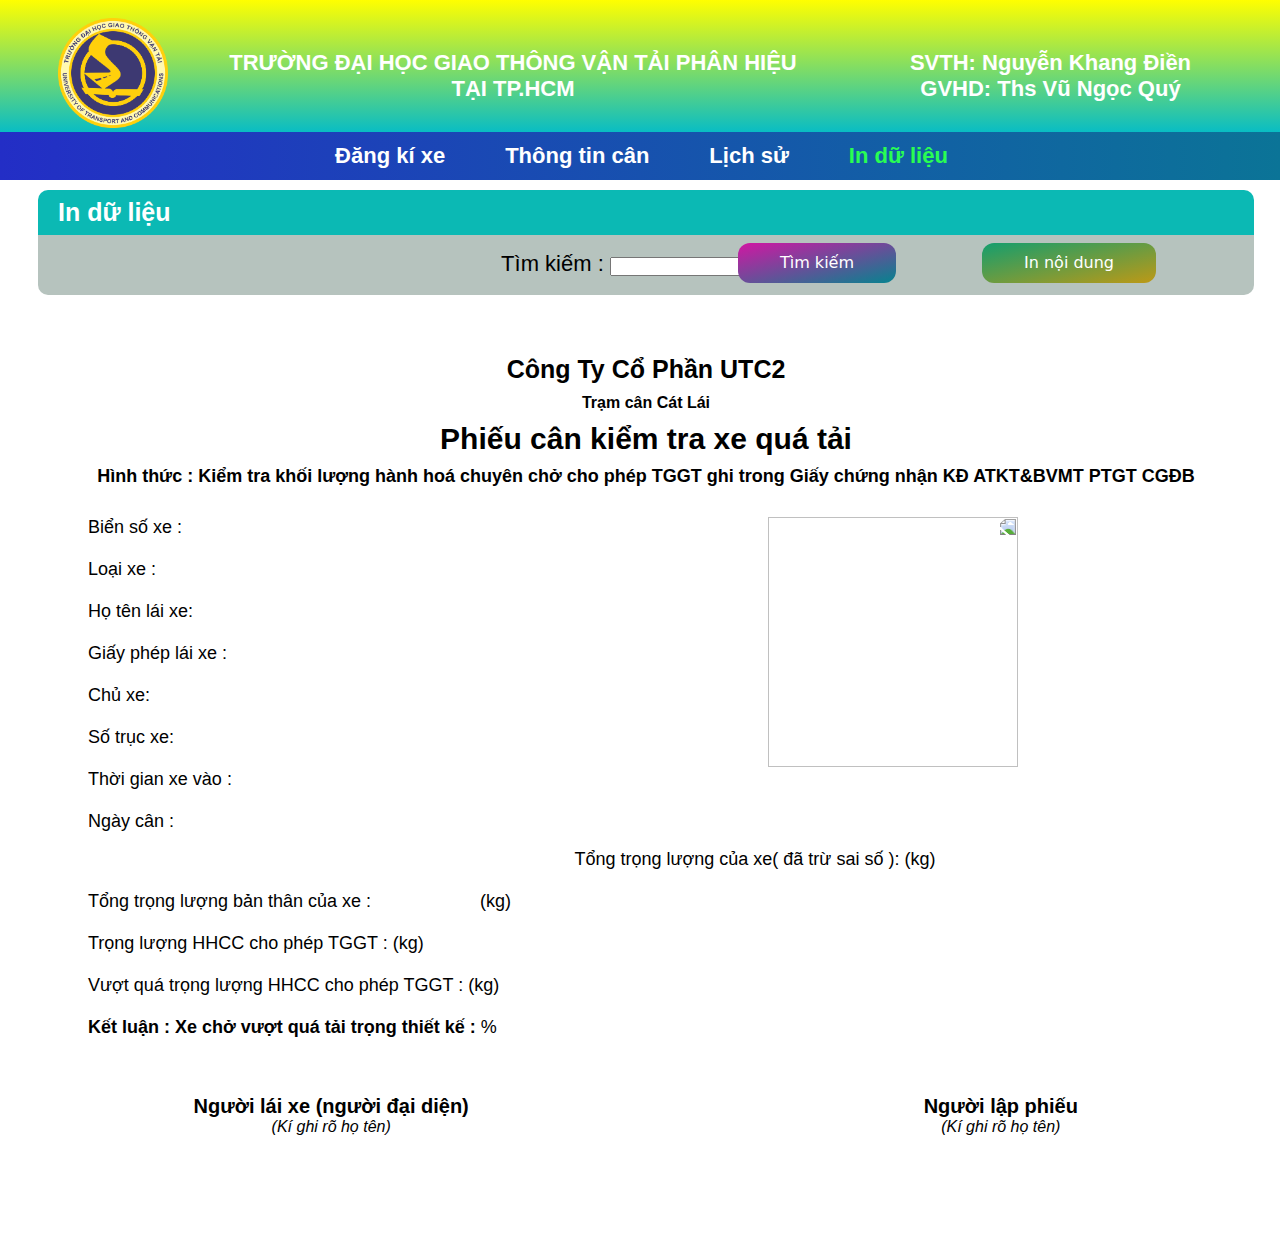
==== printPDF.html @ 82b285f0 "Do an tot nghiep" ====
<!DOCTYPE html>
<html lang="en">
<head>
    <meta charset="UTF-8">
    <meta http-equiv="X-UA-Compatible" content="IE=edge">
    <meta name="viewport" content="width=device-width, initial-scale=1.0">
    <link rel="stylesheet" href="vehicle_registration.css">
    <link rel="stylesheet"  href="history.css">
    <link rel="stylesheet" href="./front/fontawesome-free-6.1.2-web/css/all.min.css">
    <link rel="stylesheet" href="https://cdnjs.cloudflare.com/ajax/libs/normalize/8.0.1/normalize.min.css"> 
	<link href="https://cdn.jsdelivr.net/npm/remixicon@2.5.0/fonts/remixicon.css" rel="stylesheet">
    <link rel="stylesheet" href="https://cdn.datatables.net/1.12.1/css/jquery.dataTables.min.css">
    <script scr="https://cdn.datatables.net/1.12.1/js/jquery.dataTables.min.js"></script>
    <link rel="stylesheet" href="printPDF.css">

    <title>Document</title>
    <script>
        function printContent(el){
            var restorepage = document.body.innerHTML;
            var printcontent = document.getElementById(el).innerHTML;
            document.body.innerHTML = printcontent;
            window.print();
            document.body.innerHTML = restorepage;
        }
        </script>
</head>
<body >
    <div class="header_1">
        <div class="header-navbar">
            <div class="logo">
                <img src="./picture/logo truong.png" alt="">
            </div>
            <div class="header-navbar-1">
                TRƯỜNG ĐẠI HỌC GIAO THÔNG VẬN TẢI PHÂN HIỆU TẠI TP.HCM
                 
            </div>
            
            <div class="header-navbar-2">
                SVTH: Nguyễn Khang Điền <br>
                GVHD: Ths Vũ Ngọc Quý
            </div>
            
        </div>
        <header>
            <a href="weight_status.html" class="logo"><i class="fa-solid fa-car"></i><span></span></a>
    
            <ul class="navbar">
                <li><a href="vehicle_registration.html" >Đăng kí xe</a></li>
                <li><a href="weight_status.html">Thông tin cân</a></li>
                <li><a href="history.html">Lịch sử</a></li>
                <li><a href="printPDF.html"class="active">In dữ liệu</a></li>
            
            </ul>
    
    
        </header>



<div class="container-frame">

        <div class="navbar-thongtin-tab4">
            <h3 class="navbar-thongtin-label">
                <i class="navbar-thongtin-label-icon fa-solid fa-print"></i>
                 In dữ liệu
            </h3>
        </div>
        <div class="command">
             Tìm kiếm : <input type="text" id="khung_xe"></input>
            <button id="select">Tìm kiếm</button>
            <button id="print" onclick="printContent('pdf')">In nội dung</button>
        </div>
        
    <div id="pdf">
        <div class="header_pdf">
            <div class="header_5">Công Ty Cổ Phần UTC2</div>
            <div class="header_2">Trạm cân Cát Lái </div>
            <div class="header_3">Phiếu cân kiểm tra xe quá tải </div>
            <div class="header_4">Hình thức : Kiểm tra khối lượng hành hoá chuyên chở cho phép TGGT ghi trong Giấy chứng nhận KĐ ATKT&BVMT PTGT CGĐB</div>
            
        </div>
        <div class="content">
            <div id="information">
                Biển số xe : <output type="text" id="bsx"></output> <br><br>
                Loại xe : <output type="text" id="lx"></output> <br><br>
                Họ tên lái xe: <output type="text" id="ten"></output> <br><br>
                Giấy phép lái xe : <output type="text" id="gplx"></output> <br><br>
            
                Chủ xe: <output type="text" id="chu_xe"></output> <br><br>
                Số trục xe:  <output type="text" id="so_xe"></output> <br><br>
                Thời gian xe vào : <output type="text" id="tg"></output> <br><br>
               Ngày cân : <output type="text" id="date"></output> <br><br>
            </div>
            <div id="image">
                <img id="myimg" src="" >
            </div>
        
        </div>
 
        <div class="weight_car">
    
        Tổng trọng lượng của xe( đã trừ sai số ):  <output type="text" id="ttlx"></output>
        (kg) <br><br>
        Tổng trọng lượng bản thân của xe :  <output type="text" id="tlbt"></output>
        (kg) <br><br>
        Trọng lượng HHCC cho phép TGGT : <output type="text" id="tlhh"></output>
        (kg) <br><br>
        Vượt quá trọng lượng HHCC cho phép TGGT : <output type="text" id="vtt"></output>
        (kg)<br><br>
        <label class="kl " for="input_car" >Kết luận : Xe chở vượt quá tải trọng thiết kế :</label>
        <output id="kq" ></output>
           %<br><br>
        </div>
        <div class="comfim">
            <div id="sign_owner">
                <div class="title_owner">Người lái xe (người đại diện)</div>
                <div class="title_owner_1">(Kí ghi rõ họ tên)</div>
            </div>
            <div id="sign_authority">
                <div class="title_authority">Người lập phiếu</div>
                <div class="title_authority_1">(Kí ghi rõ họ tên)</div>
            </div>
    
        </div>
    
    
    </div>

    <script src="https://www.gstatic.com/firebasejs/8.2.10/firebase-app.js"></script>
    <script src="https://www.gstatic.com/firebasejs/8.2.10/firebase-database.js"></script>
    <script src="https://www.gstatic.com/firebasejs/8.2.10/firebase-analytics.js"></script>
    <script src="https://www.gstatic.com/firebasejs/8.2.10/firebase-storage.js"></script>
    <script src="https://www.gstatic.com/firebasejs/8.2.10/firebase-auth.js"></script>

   <script src="printPDF.js"></script>

</body>

</html>
---- vehicle_registration.css ----
:root{
    --label-color:rgb(149, 18, 178);
  
}
*{
    box-sizing: inherit;
}

body{
    height: 1300px;
}
.header_1{
    height: 132px;
    width: 100%;
    background-image: linear-gradient(0, #09bdc4,yellow); 

}
.car{
    font-weight: 600;
    color: var(--label-color);
    margin-bottom: 20px;
    margin-top: 10px;
    font-size: 22px;
   line-height: 22px;
    display: flex;
}
#name_owner{
    width: 220px;
    height: 30px;
    margin-left: 30px;
}
#soloai{
    width: 220px;
    height: 30px;
    margin-left: 72px;
}
#trucxe{
    width: 220px;
    height: 30px;
    margin-left: 38px;
}
#name_car{
    width: 220px;
    height: 30px;
    margin-left: 28px;
}
#plate_number{
  background-color: white;
    width: 220px;
    height: 30px;
    margin-left: 42px;
    border: 2px solid white;
    line-height: 33px ;
    padding-left: 35px;
  
}
#tgsd{
  width: 220px;
  height: 30px;
  margin-left: 60px;
  text-align: center;
}

#trong_luong_hh{
    width: 220px;
    height: 30px;
    margin-left: 100px;
}
#typecar {
    width: 220px;
    height: 30px;
    margin-left: 78px;
    text-align: center;
  }
  #somay{
    width: 220px;
    height: 30px;
    margin-left: 74px;
  }
  
  #person{
    width: 220px;
    height: 30px;
    margin-left: 54px;
    text-align: center;
  }
  #tlbt{
    width: 220px;
    height: 30px;
    margin-left: 104px;
  }
  #year{
    width: 220px;
    height: 30px;
    margin-left: 16px;
    text-align: center;
  }
  #weight_before{
    width: 220px;
    height: 30px;
    margin-left: 18px;
  }
  #namecar{
    width: 220px;
    height: 30px;
    margin-left: 50px;
  }
 #cdcs{
    width: 220px;
    height: 30px;
    margin-left: 60px;
  }
  #sokhung{
    width: 220px;
    height: 30px;
    margin-left: 52px;
  }


.container-frame{
    width: 95%;
    height: 800px;
    margin-left: 38px;
    margin-top: 30px;
}
.camera-realtime{
    color: white;
    font-size: 24px;
    font-weight: 600;
    text-align: center;
    margin-top: 4px;
}
.header-navbar{
    
    color:white;
    font-weight: 100;
    display: flex;
    justify-content:space-evenly;

}

.header-navbar-1{
    font-size: 22px;
    width: 45%;
    text-align: center;
    padding-top: 50px;
    font-weight: 600;


}
.header-navbar-2{
    font-size: 22px;
    width: 30%;
    text-align: center;
    padding-top: 50px;
    padding-left: 20px;
    font-weight: 600;

}
.logo img{
    width: 110px;
    height:110px;
   margin-top: 18px;
   -webkit-transform: scaleX(-1);
   transform: scaleX(1);
}
/* .navbar{
    height: 30px;
    width: 100%;
    background-color:;
} */

.navbar- {
    display: flex;
    font-size: 1.3rem;
    color: black;
    height: 100%;

    font-weight: 100;
    text-decoration: none;

}
.navbar-header-1{
    width: 250px;
    height: 92%;
    background-color: beige;
    text-decoration: none;
    border: 1px solid green;
    cursor: pointer;
    
    
}
.navbar-header-2{
    text-decoration: none;
    width: 249px;
    height: 92%;
    background-color: beige;
    border: 1px solid green;
    cursor: pointer;

}
.navbar-header-3{
    text-decoration: none;
    width: 249px;
    height: 92%;
    background-color: beige;
    border: 1px solid green;
    cursor: pointer;
}
/* phần khung  */
.background{  
    height: 90%;
    background-color: rgb(240, 240, 231);
    width: 100%;
    margin-top:-20px;
    border-radius: 10px;
}
.navbar-thongtin{
    width: 100%;
    height: 45px;
    background-color: rgb(11, 185, 180);
    display: flex; /*can giua */
    align-items: center;
    border-radius: 10px 10px 0px 0px ;
}
.navbar-thongtin-label{
    font-size: 25px;
    color:white;  
    margin-left: 16px;
}
.navbar-thongtin-label-icon{
    font-size: 25px;
    margin-right: 4px;
}
.khung-anh{
    height:89% ;
    width: 22%;
    background-image:linear-gradient(90deg, rgb(27, 177, 7) 0%, rgb(24, 131, 43) 100%);;
    margin: 20px 0px 30px 10px;
    border-radius: 10px;
    box-shadow: 0 2px 25px rgba(9, 201, 51, 0.7)
    
}


video{
    width: 95%;
    height: 290px;
    margin: -8px 9px ;   
   
}
canvas{
    width: 95%;
    height: 218px;
    margin: 30px 9px ;  

}
.ten{
  color: white;
    font-size: 24px;
    font-weight: 600;
    text-align: center;
    margin-top: 4px;
}
img{
    width: 95%;
    height: 290px;
    margin: 0px 10px ;
    -webkit-transform: scaleX(-1);
    transform: scaleX(-1);
}
.btn{
    margin-top: 39px;
    color: green;
    background-color: aqua;
}
.khung-thong-tin{
    width:78% ;
    height: 77%;
    background-image:linear-gradient(90deg, rgb(66, 224, 221) 0%, rgb(218, 228, 230) 100%);;
    margin: 20px 10px 0px 20px;
    border-radius: 10px;
    box-shadow: 0 2px 15px rgba(5, 204, 223, 0.7)
}
.khung{
    display: flex;
    height: 100%;
    width: 100%;

    
}
.webcam{
    width:100% ;
    height: 100%;
    position: relative;
    /* display: flex; */
}
.frame-left{
    float: left;
    margin: 30px 50px;
}
.frame-right{
    float: left;

    margin: 30px 50px;  
}
.camera{
    color: aquamarine;
    font-size: 30px;
    font-weight: 500;
    align-items: center;
    display: block;
}
.function{
    height: 68px;
    width: 100%;
    background-color: #9dc328;
    margin: 572px 0 10px;
    position: relative;
    background-image:linear-gradient(90deg, rgb(112, 224, 68) 0%, rgb(33, 193, 163) 100%);;
    border-radius: 10px;
    box-shadow: 0 4px 15px rgba(30, 230, 113, 0.7)
}
/*==Reset CSS==*/
* {
    margin: 0;
    padding: 0;
  }
  
  /*==Style cơ bản cho website==*/
  body {
    font-family: sans-serif;
    color: #333;
  }
  
  /*==Style cho menu===*/
  #menu ul {
    background: #1F568B;
    list-style-type: none;
    text-align: center;
  }
  #menu li {
    color: #f1f1f1;
    display: inline-block;
    width: 120px;
    height: 40px;
    line-height: 40px;
    margin-left: -5px;
  }
  #menu a {
    text-decoration: none;
    color: #fff;
    display: block;
  }
  #menu a:hover {
    background: #F1F1F1;
    color: #333;
  }
  
#canvas {
    -webkit-transform: scaleX(-1);
    transform: scaleX(-1);
  }
  #video{
    -webkit-transform: scaleX(-1);
    transform: scaleX(-1);
  }


/* CSS */
.snap {
    position: absolute;
    left: 220px;
    background: linear-gradient(to bottom right, #d61337, #e96a1b);
    border: 0;
    border-radius: 12px;
    color: #FFFFFF;
    cursor: pointer;
    display: inline-block;
    font-family: -apple-system,system-ui,"Segoe UI",Roboto,Helvetica,Arial,sans-serif;
    font-size: 20px;
    font-weight: 500;
    line-height: 2.5;
    outline: transparent;
    padding: 0px 42px;
    text-align: center;
    text-decoration: none;
    transition: box-shadow .2s ease-in-out;
    user-select: none;
    -webkit-user-select: none;
    touch-action: manipulation;
    white-space: nowrap;
    margin-top: 4px;
    
  }
  .snap{
    text-decoration:none;
    font-size: 20px;
    margin-top: 9px;
  }
  
  .snap:not([disabled]):focus {
    box-shadow: 0 0 .25rem rgba(0, 0, 0, 0.5), -.125rem -.125rem 1rem rgba(239, 71, 101, 0.5), .125rem .125rem 1rem rgba(255, 154, 90, 0.5);
  }
  
  .snap:not([disabled]):hover {
    box-shadow: 0 0 .25rem rgba(0, 0, 0, 0.5), -.125rem -.125rem 1rem rgba(239, 71, 101, 0.5), .125rem .125rem 1rem rgba(255, 154, 90, 0.5);
  }

  #insert {
    position: absolute;
    right:198px;
    background: linear-gradient(to bottom right, #cd0e64, #9f26eb);
    border: 0;
    border-radius: 12px;
    color: #FFFFFF;
    cursor: pointer;
    display: inline-block;
    font-family: -apple-system,system-ui,"Segoe UI",Roboto,Helvetica,Arial,sans-serif;
    font-size: 20px;
    font-weight: 500;
    line-height: 2.5;
    outline: transparent;
    padding: 0px 42px;
    text-align: center;
    text-decoration: none;
    transition: box-shadow .2s ease-in-out;
    user-select: none;
    -webkit-user-select: none;
    touch-action: manipulation;
    white-space: nowrap;
    margin-top: 10px;

  }
  .insert{
    text-decoration:none;
    font-size: 20px;
    margin-top: 9px;
  
    
  }
  
 .insert:not([disabled]):focus {
    box-shadow: 0 0 .25rem rgba(0, 0, 0, 0.5), -.125rem -.125rem 1rem rgba(239, 71, 101, 0.5), .125rem .125rem 1rem rgba(255, 154, 90, 0.5);
  }
  
  .insert:not([disabled]):hover {
    box-shadow: 0 0 .25rem rgba(0, 0, 0, 0.5), -.125rem -.125rem 1rem rgba(239, 71, 101, 0.5), .125rem .125rem 1rem rgba(255, 154, 90, 0.5);
  }
---- history.css ----
*{
	padding: 0;
	margin: 0;
	box-sizing: border-box;
	
	text-decoration: none;
	list-style: none;
}

:root{
	--bg-color: #222327;
	--text-color:black;
	--main-color: #29fd53;
}
body{
	height: 50px;
	/* background: var(--bg-color); */
	color: var(--text-color);
}
header{
	width: 100%;
	top: 130px;
	right: 0;
	z-index: 1000;
	display: flex;
	align-items: center;
	justify-content: center;
	padding: 24px 12%;
	background-image:linear-gradient(90deg, rgb(35, 46, 198) 0%, rgb(11, 116, 151) 100%);;
	height: 0;

  background-color: rgb(20, 154, 154);;
}

.logo i{
	color: var(--main-color);
	margin-right: 3px;
	text-align: center;
	font-size: 26px;
	font-weight: 600;
}
.logo span{
	color: var(--text-color);
	font-size: 1.7rem;
	font-weight: 600;
}
.navbar{
	display: flex;
}
.navbar a{
	color: white;
	font-size: 1.1rem;
	font-weight: 700;
	padding: 5px 0;
	margin: 0px 30px;
	transition: all .50s ease;
	font-size: 22px;	
}
.navbar a:hover{
	color: var(--main-color);
}
.navbar a.active{
	color: var(--main-color);
}
.main{
	display: flex;
	align-items: center;
}
.main a{
	margin-right: 25px;
	margin-left: 10px;
	color: var(--text-color);
	font-size: 1.1rem;
	font-weight: 500;
	transition: all .50s ease;
}
.navbar-thongtin-tab3{
    width: 100%;
    height: 45px;
    background-color: rgb(11, 185, 180);
    display: flex; /*can giua */
    align-items: center;
    border-radius: 10px 10px 0px 0px ;
    margin: -20px 0 20px;
}
.user{
	display: flex;
	align-items: center;
}
.user i{
	color: var(--main-color);
	font-size: 28px;
	margin-right: 7px;
}
.main a:hover{
	color: var(--main-color);
}
#menu-icon{
	font-size: 35px;
	color: var(--text-color);
	cursor: pointer;
	z-index: 10001;
	display: none;
}
---- printPDF.css ----
#pdf{
    width: 100%;
    height: 900px;
   
}
.header{
    margin-left: 50px;
    
}
.navbar-thongtin-tab4{
  width: 100%;
  height: 45px;
  background-color: rgb(11, 185, 180);
  display: flex; /*can giua */
  align-items: center;
  border-radius: 10px 10px 0px 0px ;
  margin: -20px 0 0px;
}
#plate_number{
  margin-top: 14px;
}
.header_2{
    font-size: 16px;
    margin-bottom: 10px;
    font-weight: 600;
    text-align: center;
}
.header_5{
    font-size: 25px;
    margin-bottom: 10px;
    font-weight: 600;
    text-align: center;
}
.header_3{
    font-size: 30px;
    text-align: center;
    font-weight: 600;
}
.header_4{
    font-size: 18px;
    text-align: center;
    font-weight: 600;
    margin-top: 10px;
}
img{ 
    height: 250px; 
    width: 250px; 
    
}
.content{
   margin-top: 30px;
   height: 330px;
   
}
#information{
   width: 40%;
   float: left;
   overflow: auto;
   margin-left: 50px;
   font-size: 18px
}
#image{
width: 40%;
float: right;
overflow: auto;
margin-right: 10px;
}

#namebox_1{
width: 150px;
}
#rollbox_1{
    width: 150px;
}
.secbox_1{
    width: 150px;
}
.kl{
    font-weight: 600;
}
.weight_car{
    margin: 2px 50px ;
    font-size: 18px
    
}

.comfim{
  margin-top: 36px;
}
#sign_owner{
    width: 40%;
    float: left;
    overflow: auto;
    margin-left: 50px;
 }
 #sign_authority{
 width: 40%;
 float: right;
 overflow: auto;
 margin-right: 10px;
 }
 .title_owner{
font-size: 20px;
font-weight: 600;
text-align: center;
 }
 .title_owner_1{
    font-style: italic;
    text-align: center;
 }
 .title_authority{
    font-size: 20px;
    font-weight: 600;
    text-align: center;
 }
 .title_authority_1{
    font-style: italic;
    text-align: center;
 }
 .command{
  height: 60px;
  width: 100%;
  background-color: #b6c3be;
  margin-bottom: 60px;
  text-align: center;
  font-size: 22px;
  border-radius: 0px 0px 10px 10px;
 padding-top: 16px;
    
 }
 
 #select{
    position: absolute;
    right:384px;
    background: linear-gradient(to bottom right, #d216a3, #05848f);
    border: 0;
    border-radius: 12px;
    color: #FFFFFF;
    cursor: pointer;
    display: inline-block;
    font-family: -apple-system,system-ui,"Segoe UI",Roboto,Helvetica,Arial,sans-serif;
    font-size: 16px;
    font-weight: 500;
    line-height: 2.5;
    outline: transparent;
    padding: 0px 42px;
    text-align: center;
    text-decoration: none;
    transition: box-shadow .2s ease-in-out;
    user-select: none;
    -webkit-user-select: none;
    touch-action: manipulation;
    white-space: nowrap;
    margin-top: -8px;
  }
  .print{
    text-decoration:none;
    font-size: 20px;
    margin-top: 9px;   
  }
 .print:not([disabled]):focus {
    box-shadow: 0 0 .25rem rgba(0, 0, 0, 0.5), -.125rem -.125rem 1rem rgba(239, 71, 101, 0.5), .125rem .125rem 1rem rgba(255, 154, 90, 0.5);
  } 
  .print:not([disabled]):hover {
    box-shadow: 0 0 .25rem rgba(0, 0, 0, 0.5), -.125rem -.125rem 1rem rgba(239, 71, 101, 0.5), .125rem .125rem 1rem rgba(255, 154, 90, 0.5);
  }
  #print{
    position: absolute;
    right:124px;
    background: linear-gradient(to bottom right, #149e6e, #bd9916);
    border: 0;
    border-radius: 12px;
    color: #FFFFFF;
    cursor: pointer;
    display: inline-block;
    font-family: -apple-system,system-ui,"Segoe UI",Roboto,Helvetica,Arial,sans-serif;
    font-size: 16px;
    font-weight: 500;
    line-height: 2.5;
    outline: transparent;
    padding: 0px 42px;
    text-align: center;
    text-decoration: none;
    transition: box-shadow .2s ease-in-out;
    user-select: none;
    -webkit-user-select: none;
    touch-action: manipulation;
    white-space: nowrap;
    margin-top: -8px;
  }
  .print{
    text-decoration:none;
    font-size: 20px;
    margin-top: 9px;   
  }
 .print:not([disabled]):focus {
    box-shadow: 0 0 .25rem rgba(0, 0, 0, 0.5), -.125rem -.125rem 1rem rgba(239, 71, 101, 0.5), .125rem .125rem 1rem rgba(255, 154, 90, 0.5);
  } 
  .print:not([disabled]):hover {
    box-shadow: 0 0 .25rem rgba(0, 0, 0, 0.5), -.125rem -.125rem 1rem rgba(239, 71, 101, 0.5), .125rem .125rem 1rem rgba(255, 154, 90, 0.5);
  }
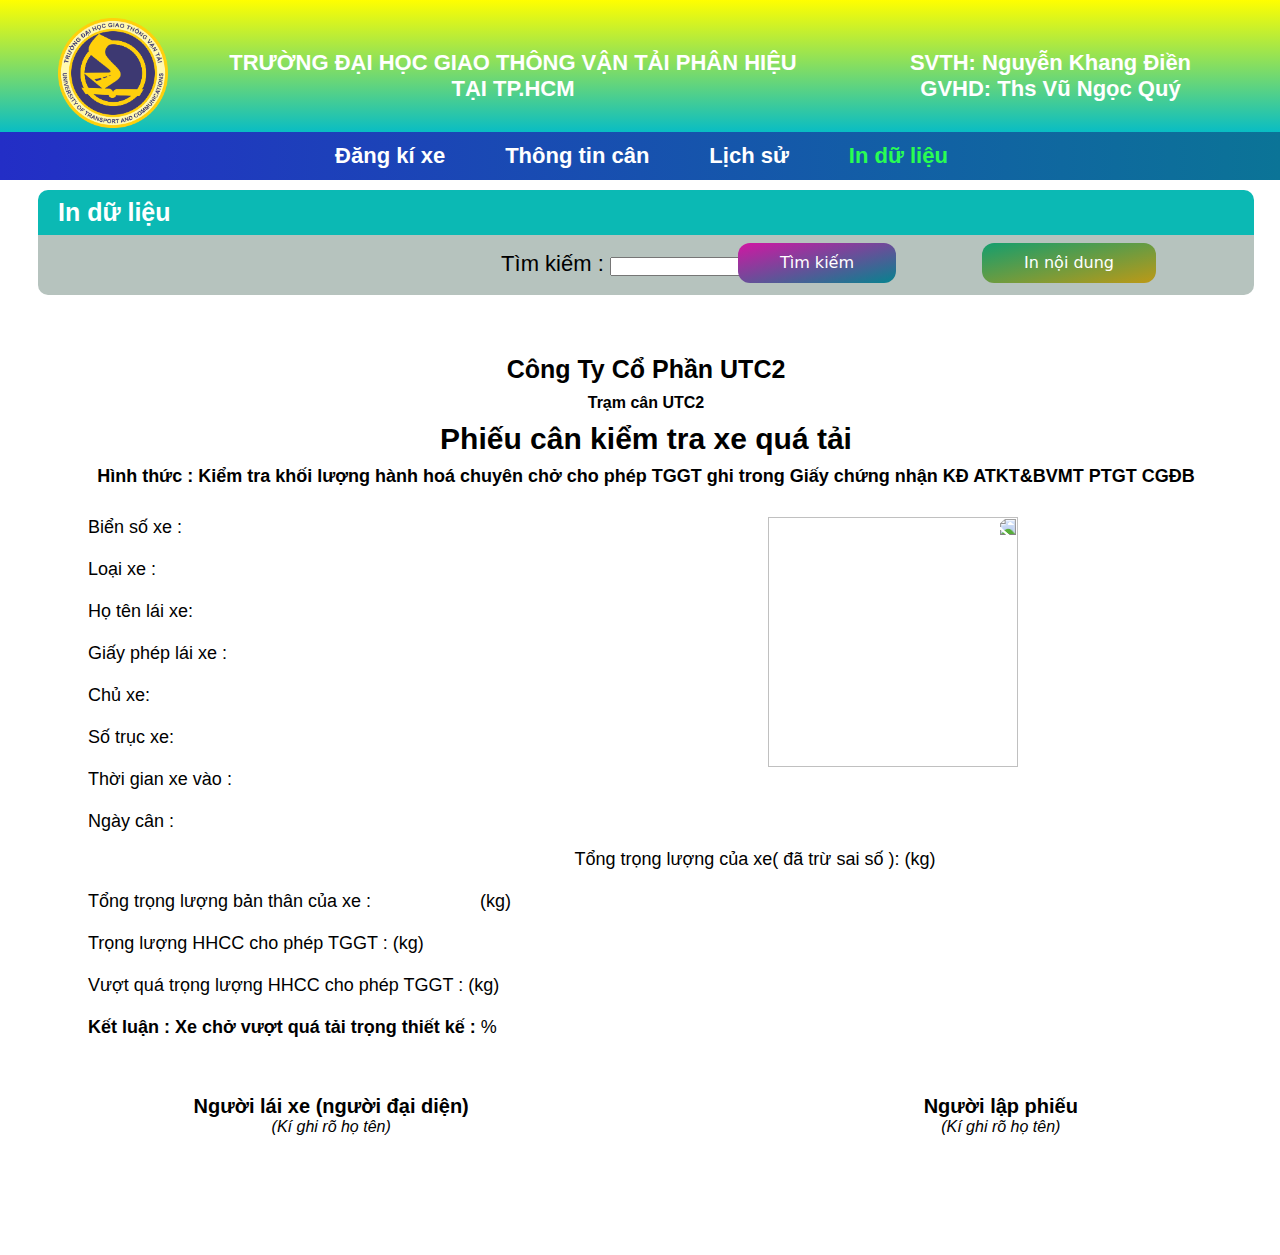
==== commit cdaaf858: "doantotnghiep" ====
--- a/printPDF.html
+++ b/printPDF.html
@@ -74,7 +74,7 @@
     <div id="pdf">
         <div class="header_pdf">
             <div class="header_5">Công Ty Cổ Phần UTC2</div>
-            <div class="header_2">Trạm cân Cát Lái </div>
+            <div class="header_2">Trạm cân UTC2 </div>
             <div class="header_3">Phiếu cân kiểm tra xe quá tải </div>
             <div class="header_4">Hình thức : Kiểm tra khối lượng hành hoá chuyên chở cho phép TGGT ghi trong Giấy chứng nhận KĐ ATKT&BVMT PTGT CGĐB</div>
             
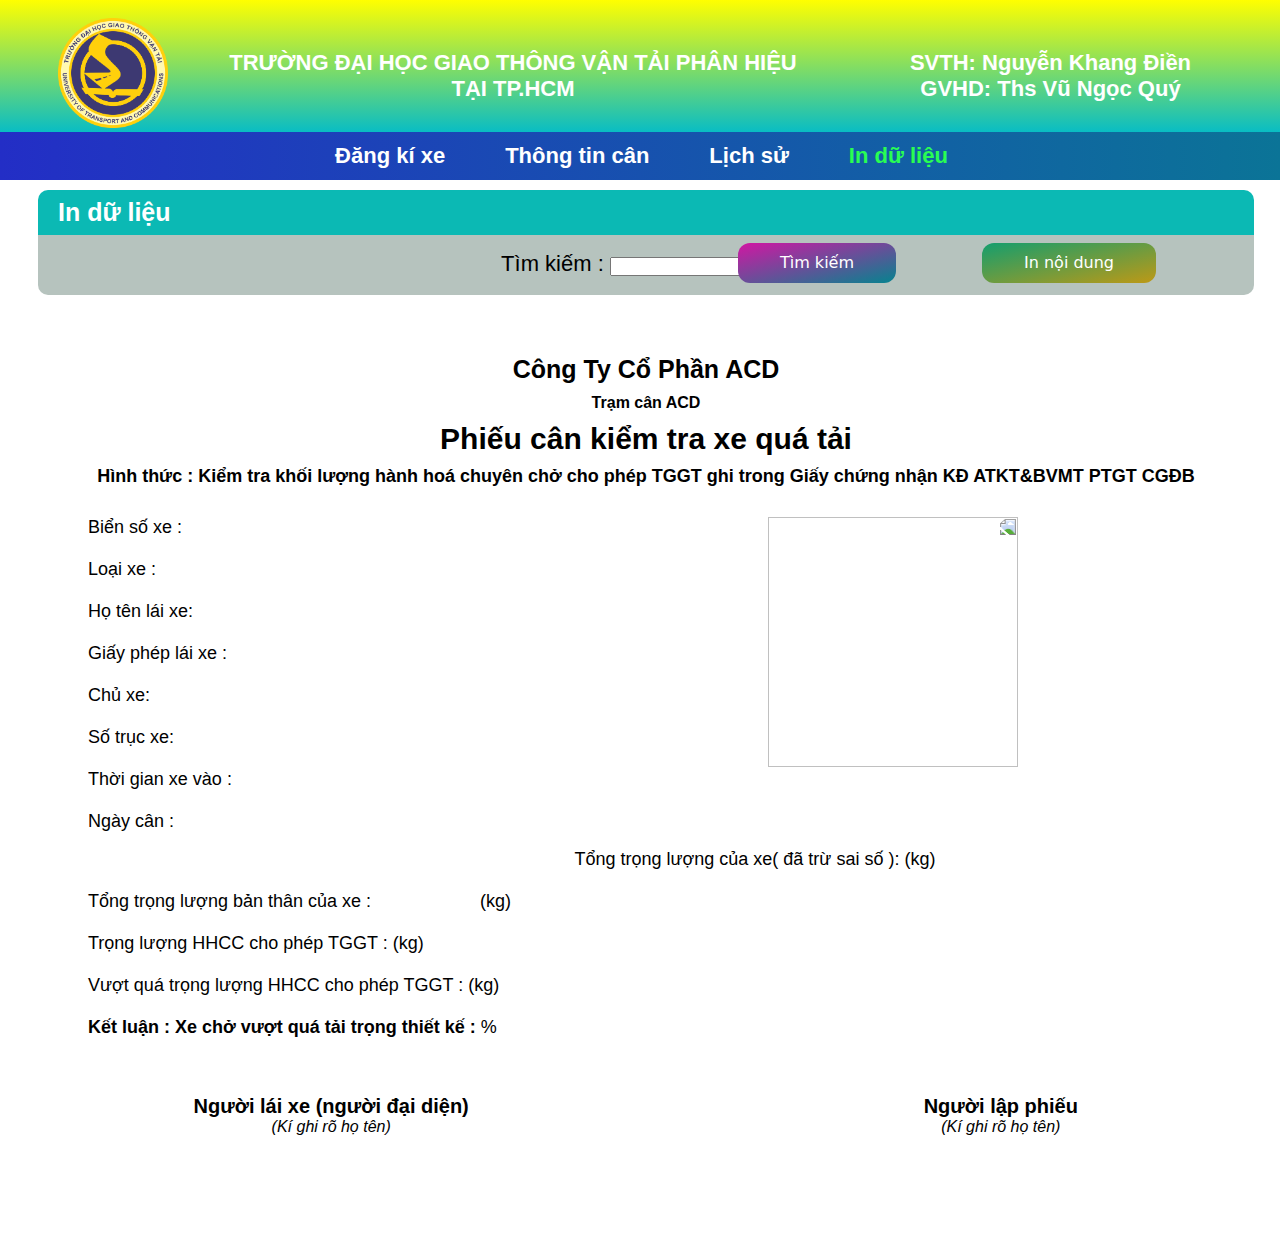
==== commit a8307be4: "doantotnghiep" ====
--- a/printPDF.html
+++ b/printPDF.html
@@ -73,8 +73,8 @@
         
     <div id="pdf">
         <div class="header_pdf">
-            <div class="header_5">Công Ty Cổ Phần UTC2</div>
-            <div class="header_2">Trạm cân UTC2 </div>
+            <div class="header_5">Công Ty Cổ Phần ACD</div>
+            <div class="header_2">Trạm cân ACD </div>
             <div class="header_3">Phiếu cân kiểm tra xe quá tải </div>
             <div class="header_4">Hình thức : Kiểm tra khối lượng hành hoá chuyên chở cho phép TGGT ghi trong Giấy chứng nhận KĐ ATKT&BVMT PTGT CGĐB</div>
             
